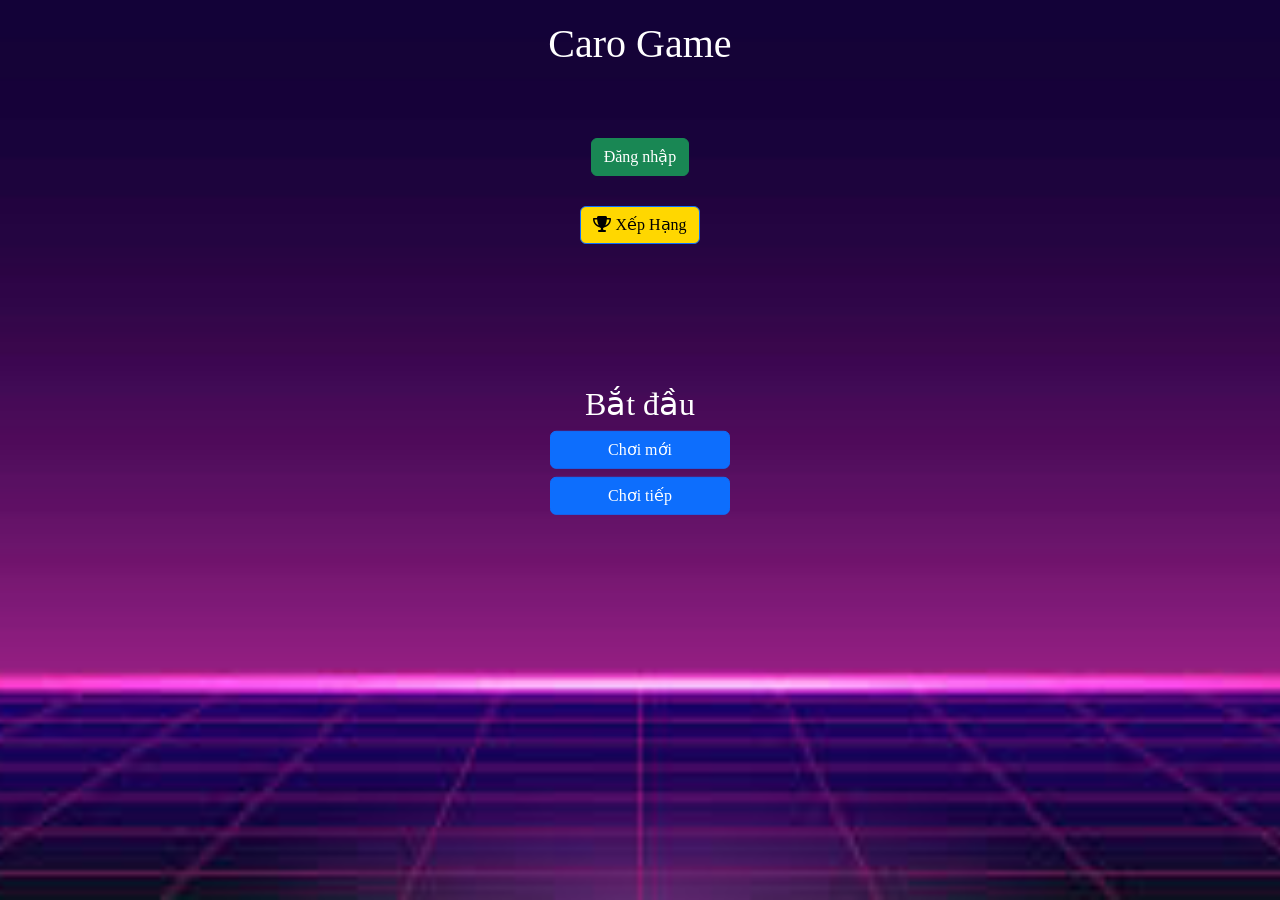
==== index.html @ bb5ad090 "First commit" ====
<!DOCTYPE html>
<html lang="en">
  <head>
    <meta charset="UTF-8" />
    <meta name="viewport" content="width=device-width, initial-scale=1.0" />
    <link
      href="https://cdn.jsdelivr.net/npm/bootstrap@5.3.3/dist/css/bootstrap.min.css"
      rel="stylesheet"
    />
    <link
      rel="stylesheet"
      href="https://cdnjs.cloudflare.com/ajax/libs/font-awesome/6.5.1/css/all.min.css"
    />

    <link rel="stylesheet" href="./css/style.css" />
    <title>Caro Game</title>
  </head>

  <body>
    <h1 class="heading-wellcome">Caro Game</h1>
    <div class="home-control">
      <div id="userControl" class="mb-3">
        <div class="currentUser"></div>
        <button id="loginBtn" class="btn btn-success">Đăng nhập</button>
        <button id="logoutBtn" class="btn btn-danger d-none">Đăng xuất</button>
      </div>

      <div class="choose-status-game position" id="choose-status-game">
        <h2 class="heading-form-controll">Bắt đầu</h2>
        <div class="d-grid gap-2 col-6 mx-auto">
          <button class="btn btn-primary" id="newGame" type="button">
            Chơi mới
          </button>
          <button class="btn btn-primary" id="countinueGame" type="button">
            Chơi tiếp
          </button>
        </div>
      </div>

      <div id="rank-view">
        <button class="btn btn-primary rank-btn" id="rank" type="button">
          <i class="fa-solid fa-trophy"></i>
          Xếp Hạng
        </button>
      </div>

      <!-- setting game -->
      <div id="game-setting" class="mt-4 d-none">
        <h2>Cài đặt trò chơi</h2>
        <div class="mt-3">
          <h4>Chế độ chơi</h4>
          <div class="d-grid gap-2 col-6 mx-auto">
            <button
              class="btn btn-outline-primary active"
              id="play-with-AI"
              mode-game="playwAI"
            >
              Chơi với máy
            </button>
            <button
              class="btn btn-outline-primary"
              id="play-with-human"
              mode-game="playwhuman"
            >
              Chơi với người
            </button>
          </div>
        </div>

        <div class="mt-3">
          <h4>Chọn kích thước bàn cờ</h4>
          <select class="form-select w-50 mx-auto" id="sizeMap">
            <option value="3">3x3</option>
            <option value="16">16x16</option>
          </select>
        </div>

        <div class="mt-3">
          <h4>Chọn mức độ chơi</h4>
          <select class="form-select w-50 mx-auto" id="levelGame">
            <option value="easy">Tân thủ</option>
            <option value="normal">Có Kinh Nghiệm</option>
          </select>
        </div>

        <div class="mt-3 d-none" id="infoSecond">
          <div class="card shadow-lg p-3 w-50 mx-auto">
            <h4 class="text-center mb-3">Thông tin Người Chơi 2</h4>
            <div class="mb-3">
              <input
                id="username"
                type="text"
                class="form-control"
                placeholder="Nhập tên người chơi"
                required
              />
            </div>
            <div class="mb-3">
              <input
                id="pass"
                type="password"
                class="form-control"
                placeholder="Nhập mật khẩu"
                required
              />
            </div>
            <div class="messageError"></div>
          </div>
        </div>

        <div class="text-center mt-3"></div>
        <button id="startGame" class="btn btn-primary">Bắt đầu</button>
        <button id="backtoMenu" class="btn btn-secondary">Quay lại</button>
      </div>
    </div>
    <script src="./js/index.js"></script>
  </body>
</html>
---- css/style.css ----
* {
  box-sizing: border-box;
  margin: 0;
  padding: 0;
}

html {
  font-family: "Pangolin", "cursive";
  font-weight: 400;
  font-style: normal;
}

body {
  background: url(../images/background.jpg) no-repeat center center fixed;
  background-size: cover;
  font-family: "Indie Flower", "Comic Sans", cursive;
  height: 100vh;
  color: #fff;
  text-align: center;
  padding: 20px 0;
}


.hide {
  display: none;
}

.position {
  position: absolute;
  top: 50%;
  left: 50%;
  transform: translate(-50%, -50%);
  width: 100%;
  max-width: 400px;
  padding: 20px;
  border-radius: 10px;
  text-align: center;
}

.game-container .status {
  color: black;
  font-size: 22px;
}

.game-container {
  display: flex;
  justify-content: center;
  align-items: center;
  flex-direction: column;
  justify-content: space-around;
}

.button-game button {
  padding: 5px 10px;
  margin-right: 15px;
}

.button-game button:hover,
.btn-primary:hover {
  box-shadow: 0 0 10px rgba(0, 0, 0, 0.5);
  transform: scale(1.1);
  transition: box-shadow 0.2s ease, transform 0.2s ease;
}

#reset-btn:hover,
#return-home-btn:hover,
#countinue:hover {
  background-color: #ff6347;
  color: #fff;
}

.heading-form-controll {
  white-space: nowrap;
}

.score {
  display: flex;
  align-items: center;
  justify-content: center;
  font-size: 16px;
  font-weight: bold;
  color: #fff;
  background: linear-gradient(135deg, #ff6a00, #ee0979);
  margin-bottom: 8px;
  border-radius: 10px;
  box-shadow: 0 4px 10px rgba(0, 0, 0, 0.3);
  width: fit-content;
}

.score div {
  padding: 2px 12px;
  min-width: 20px;
  text-align: center;
}

.score span {
  font-size: 30px;
  font-weight: bold;
  color: #fff;
}

/* login */

.form-label {
  display: block;
  text-align: left;
}

.home-control {
  margin-top: 70px;
}
.wellcome-user {
  margin-top: 50px;
}
#rank-view {
  margin-top: 30px;
  
}

.rank-btn {
  background-color: gold;
  color: #000;
}

.rank-btn:hover {
  opacity: 0.8;
  background-color: gold;
  color: #000;
}
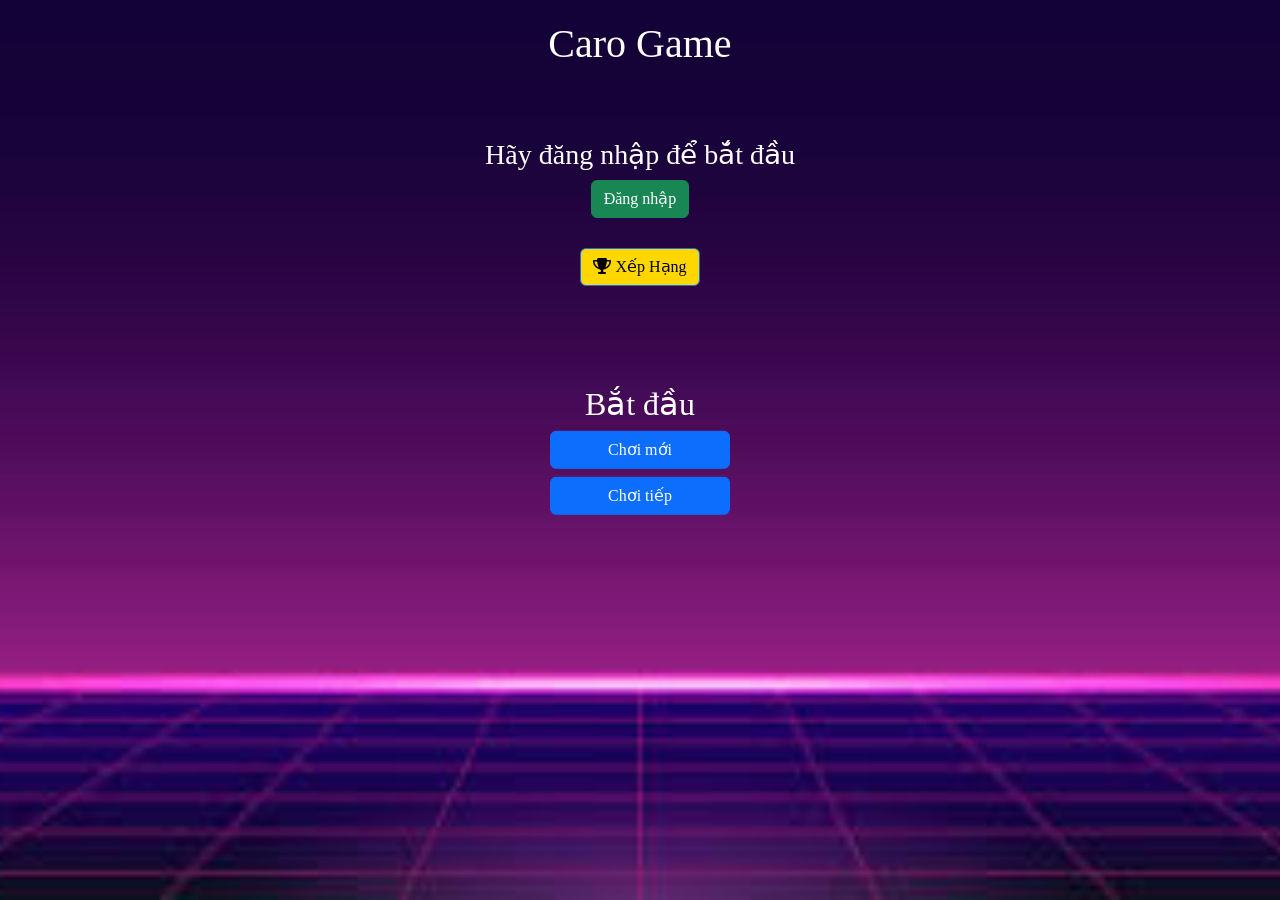
==== commit d2dd259a: "update 15/4" ====
--- a/index.html
+++ b/index.html
@@ -5,13 +5,10 @@
     <meta name="viewport" content="width=device-width, initial-scale=1.0" />
     <link
       href="https://cdn.jsdelivr.net/npm/bootstrap@5.3.3/dist/css/bootstrap.min.css"
-      rel="stylesheet"
-    />
+      rel="stylesheet"/>
     <link
       rel="stylesheet"
-      href="https://cdnjs.cloudflare.com/ajax/libs/font-awesome/6.5.1/css/all.min.css"
-    />
-
+      href="https://cdnjs.cloudflare.com/ajax/libs/font-awesome/6.5.1/css/all.min.css"/>
     <link rel="stylesheet" href="./css/style.css" />
     <title>Caro Game</title>
   </head>
@@ -75,7 +72,7 @@
           </select>
         </div>
 
-        <div class="mt-3">
+        <div class="mt-3" id="selectLevel">
           <h4>Chọn mức độ chơi</h4>
           <select class="form-select w-50 mx-auto" id="levelGame">
             <option value="easy">Tân thủ</option>
@@ -107,12 +104,14 @@
             <div class="messageError"></div>
           </div>
         </div>
-
+        <!-- end setting game -->
+         
         <div class="text-center mt-3"></div>
         <button id="startGame" class="btn btn-primary">Bắt đầu</button>
         <button id="backtoMenu" class="btn btn-secondary">Quay lại</button>
       </div>
     </div>
+    <div id="toast-container"></div>
     <script src="./js/index.js"></script>
   </body>
 </html>
--- a/css/style.css
+++ b/css/style.css
@@ -126,4 +126,35 @@
   opacity: 0.8;
   background-color: gold;
   color: #000;
-}+}
+
+/* thông báo */
+#toast-container {
+  position: fixed;
+  top: 20px;
+  right: 20px;
+  z-index: 1000;
+  display: flex;
+  flex-direction: column;
+  gap: 10px
+}
+
+ .toast-message {
+    padding: 12px 20px;
+    border-radius: 5px;
+    font-size: 16px;
+    color: #000;
+    display: flex;
+    align-items: center;
+    justify-content: space-between;
+    box-shadow: 0px 4px 6px rgba(0, 0, 0, 0.1);
+    cursor: pointer;
+    
+} */
+
+
+/* Định nghĩa kiểu cho các loại thông báo */
+.toast-message.success { background-color: #4CAF50; }
+.toast-message.error { background-color: #F44336; }
+.toast-message.warning { background-color: #FFC107; }
+.toast-message.info { background-color: #2196F3; }
